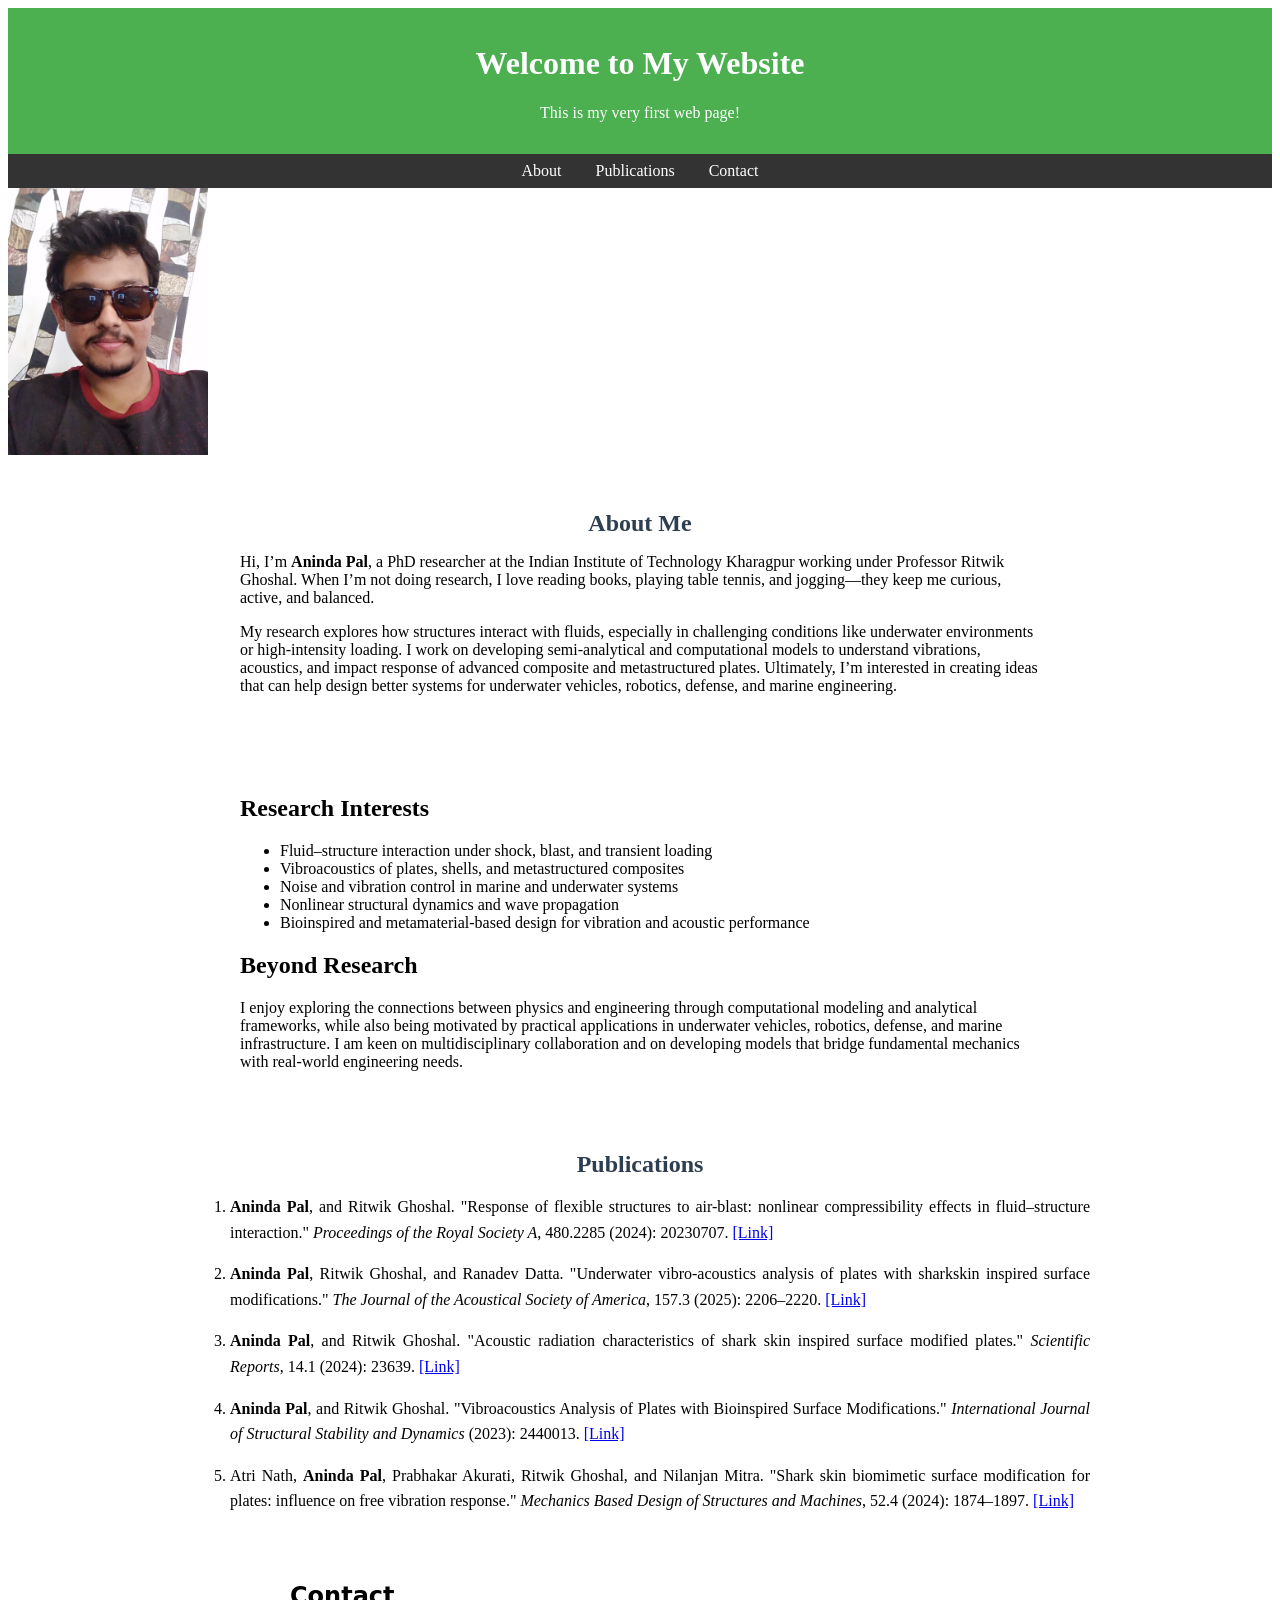
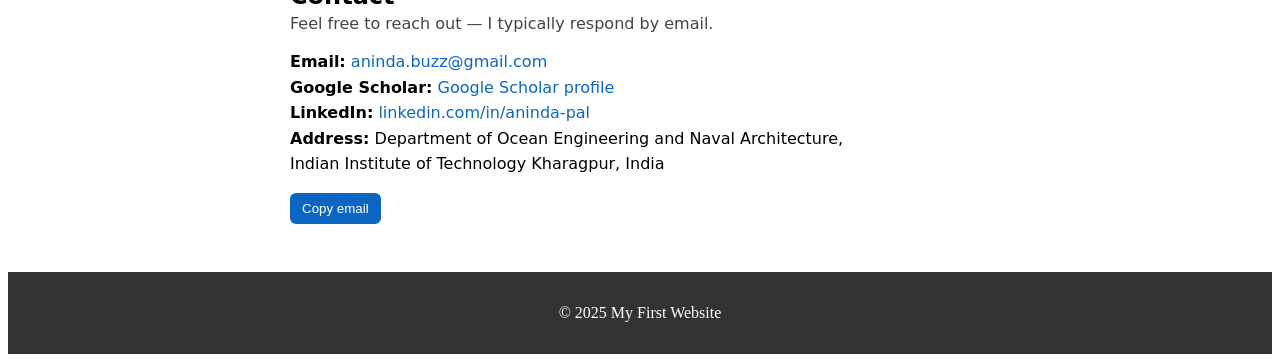
==== index.html @ ab212b3a "Add files via upload" ====
<!DOCTYPE html>
<html lang="en">
<head>
  <meta charset="UTF-8">
  <meta name="viewport" content="width=device-width, initial-scale=1.0">
  <title>My First Website</title>
  <link rel="stylesheet" href="style.css">
</head>
<body>
  <header>
    <h1>Welcome to My Website</h1>
    <p>This is my very first web page!</p>
  </header>

  <nav>
    <a href="#about">About</a>
    <a href="#publications">Publications</a>
    <a href="#contact">Contact</a>
  </nav>

<img src="me.jpg" alt="My Photo" width="200">


  <section id="about">
  <h2>About Me</h2>
  <p>
    Hi, I’m <strong>Aninda Pal</strong>, a PhD researcher at the Indian Institute of Technology 
    Kharagpur working under Professor Ritwik Ghoshal. When I’m not doing research, I love reading books, 
    playing table tennis, and jogging—they keep me curious, active, and balanced.
  </p>
  <p>
    My research explores how structures interact with fluids, especially in challenging conditions like 
    underwater environments or high-intensity loading. I work on developing semi-analytical and 
    computational models to understand vibrations, acoustics, and impact response of advanced composite 
    and metastructured plates. Ultimately, I’m interested in creating ideas that can help design better 
    systems for underwater vehicles, robotics, defense, and marine engineering.
  </p>
</section>

  <section id="research">
  <h2>Research Interests</h2>
  <ul>
    <li>Fluid–structure interaction under shock, blast, and transient loading</li>
    <li>Vibroacoustics of plates, shells, and metastructured composites</li>
    <li>Noise and vibration control in marine and underwater systems</li>
    <li>Nonlinear structural dynamics and wave propagation</li>
    <li>Bioinspired and metamaterial-based design for vibration and acoustic performance</li>
  </ul>

  <h2>Beyond Research</h2>
  <p>
    I enjoy exploring the connections between physics and engineering through computational modeling 
    and analytical frameworks, while also being motivated by practical applications in underwater 
    vehicles, robotics, defense, and marine infrastructure. I am keen on multidisciplinary collaboration 
    and on developing models that bridge fundamental mechanics with real-world engineering needs.
  </p>
</section>


<section id="publications">
  <h2>Publications</h2>
  <ol>
    <li>
      <b>Aninda Pal</b>, and Ritwik Ghoshal. 
      "Response of flexible structures to air-blast: nonlinear compressibility effects in fluid–structure interaction." 
      <i>Proceedings of the Royal Society A</i>, 480.2285 (2024): 20230707. 
      <a href="https://royalsocietypublishing.org/doi/abs/10.1098/rspa.2023.0707" target="_blank">[Link]</a>
    </li>
    <li>
      <b>Aninda Pal</b>, Ritwik Ghoshal, and Ranadev Datta. 
      "Underwater vibro-acoustics analysis of plates with sharkskin inspired surface modifications." 
      <i>The Journal of the Acoustical Society of America</i>, 157.3 (2025): 2206–2220. 
      <a href="https://pubs.aip.org/asa/jasa/article/157/3/2206/3341035" target="_blank">[Link]</a>
    </li>
    <li>
      <b>Aninda Pal</b>, and Ritwik Ghoshal. 
      "Acoustic radiation characteristics of shark skin inspired surface modified plates." 
      <i>Scientific Reports</i>, 14.1 (2024): 23639. 
      <a href="https://www.nature.com/articles/s41598-024-72489-7" target="_blank">[Link]</a>
    </li>
    <li>
      <b>Aninda Pal</b>, and Ritwik Ghoshal. 
      "Vibroacoustics Analysis of Plates with Bioinspired Surface Modifications." 
      <i>International Journal of Structural Stability and Dynamics</i> (2023): 2440013. 
      <a href="https://www.worldscientific.com/doi/abs/10.1142/S0219455424400133" target="_blank">[Link]</a>
    </li>
    <li>
      Atri Nath, <b>Aninda Pal</b>, Prabhakar Akurati, Ritwik Ghoshal, and Nilanjan Mitra. 
      "Shark skin biomimetic surface modification for plates: influence on free vibration response." 
      <i>Mechanics Based Design of Structures and Machines</i>, 52.4 (2024): 1874–1897. 
      <a href="https://www.tandfonline.com/doi/full/10.1080/15397734.2022.2163255" target="_blank">[Link]</a>
    </li>
  </ol>
</section>


  <!-- Contact section for your website -->
<section id="contact" aria-labelledby="contact-heading" style="font-family:system-ui, -apple-system, 'Segoe UI', Roboto, 'Helvetica Neue', Arial; max-width:700px; margin:1.5rem auto; padding:1rem;">
  <h2 id="contact-heading" style="margin-bottom:0.25rem;">Contact</h2>
  <p style="margin-top:0; color:#444;">
    Feel free to reach out — I typically respond by email.
  </p>

  <ul style="list-style:none; padding:0; margin:1rem 0; line-height:1.6;">
    <li>
      <strong>Email:</strong>
      <a href="mailto:aninda.buzz@gmail.com" style="color:#0b66c3; text-decoration:none;">aninda.buzz@gmail.com</a>
    </li>

    <li>
      <strong>Google Scholar:</strong>
      <!-- Replace the href below with your actual Google Scholar profile URL -->
      <a href="https://scholar.google.com/citations?user=bYZlbV4AAAAJ&hl=en&oi=ao" target="_blank" rel="noopener" style="color:#0b66c3; text-decoration:none;">Google Scholar profile</a>
    </li>

    <li>
      <strong>LinkedIn:</strong>
      <!-- Replace the href below with your actual LinkedIn URL -->
      <a href="https://www.linkedin.com/in/aninda-pal" target="_blank" rel="noopener" style="color:#0b66c3; text-decoration:none;">linkedin.com/in/aninda-pal</a>
    </li>

    <li>
      <strong>Address:</strong>
      <address style="display:inline; font-style:normal;">
        Department of Ocean Engineering and Naval Architecture, <br />
        Indian Institute of Technology Kharagpur, India
      </address>
    </li>
  </ul>

  <!-- Optional: small copy-to-clipboard button for email -->
  <div style="margin-top:0.5rem;">
    <button id="copy-email" type="button" style="background:#0b66c3; color:#fff; border:none; padding:0.5rem 0.75rem; border-radius:6px; cursor:pointer;">
      Copy email
    </button>
    <span id="copy-msg" style="margin-left:0.6rem; color:#2d7a2d; display:none;">Copied!</span>
  </div>

  <script>
    // Simple copy-to-clipboard for the email button
    (function() {
      const btn = document.getElementById('copy-email');
      const msg = document.getElementById('copy-msg');
      btn.addEventListener('click', function() {
        navigator.clipboard.writeText('anindapal@iitkgp.ac.in').then(function() {
          msg.style.display = 'inline';
          setTimeout(() => msg.style.display = 'none', 1500);
        }, function() {
          // fallback: select mailto link
          alert('Copy failed — please select and copy the email address manually.');
        });
      });
    })();
  </script>
</section>





  <footer>
    <p>&copy; 2025 My First Website</p>
  </footer>
</body>
</html>
---- style.css ----
<style>
    body {
      font-family: Arial, sans-serif;
      margin: 0;
      padding: 0;
      background: #f4f4f9;
      color: #333;
      line-height: 1.6;
    }

    header {
      background: #4CAF50;
      color: white;
      padding: 1rem;
      text-align: center;
    }

    nav {
      margin: 0;
      padding: 0.5rem;
      text-align: center;
      background: #333;
    }

    nav a {
      color: white;
      text-decoration: none;
      margin: 0 15px;
    }

    nav a:hover {
      text-decoration: underline;
    }

    section {
      padding: 2rem;
      max-width: 800px;
      margin: auto;
    }

    footer {
      text-align: center;
      padding: 1rem;
      background: #333;
      color: white;
      margin-top: 2rem;
    }

    #publications {
      max-width: 900px;
      margin: 2rem auto;
      padding: 0 1rem;
    }
    
    #publications h2 {
      text-align: center;
      margin-bottom: 1rem;
      color: #2c3e50;
    }
    
    #publications ol {
      line-height: 1.6;
    }
    
    #publications li {
      margin-bottom: 1rem;
      text-align: justify;
    }
    
    /* About Me two-column layout */
.about-container {
  display: flex;
  flex-wrap: wrap;       /* allows stacking on small screens */
  gap: 2rem;             /* space between columns */
  align-items: flex-start;
  max-width: 900px;
  margin: 2rem auto;
  padding: 0 1rem;
}

.about-photo img {
  border-radius: 10px;
  max-width: 100%;
  height: auto;
}

.about-text {
  flex: 1;               /* takes remaining space */
  min-width: 250px;      /* prevents text from being too narrow */
  line-height: 1.7;
  text-align: justify;   /* makes paragraphs neat */
}

#about h2 {
  text-align: center;
  margin-bottom: 1rem;
  color: #2c3e50;
}


  </style>
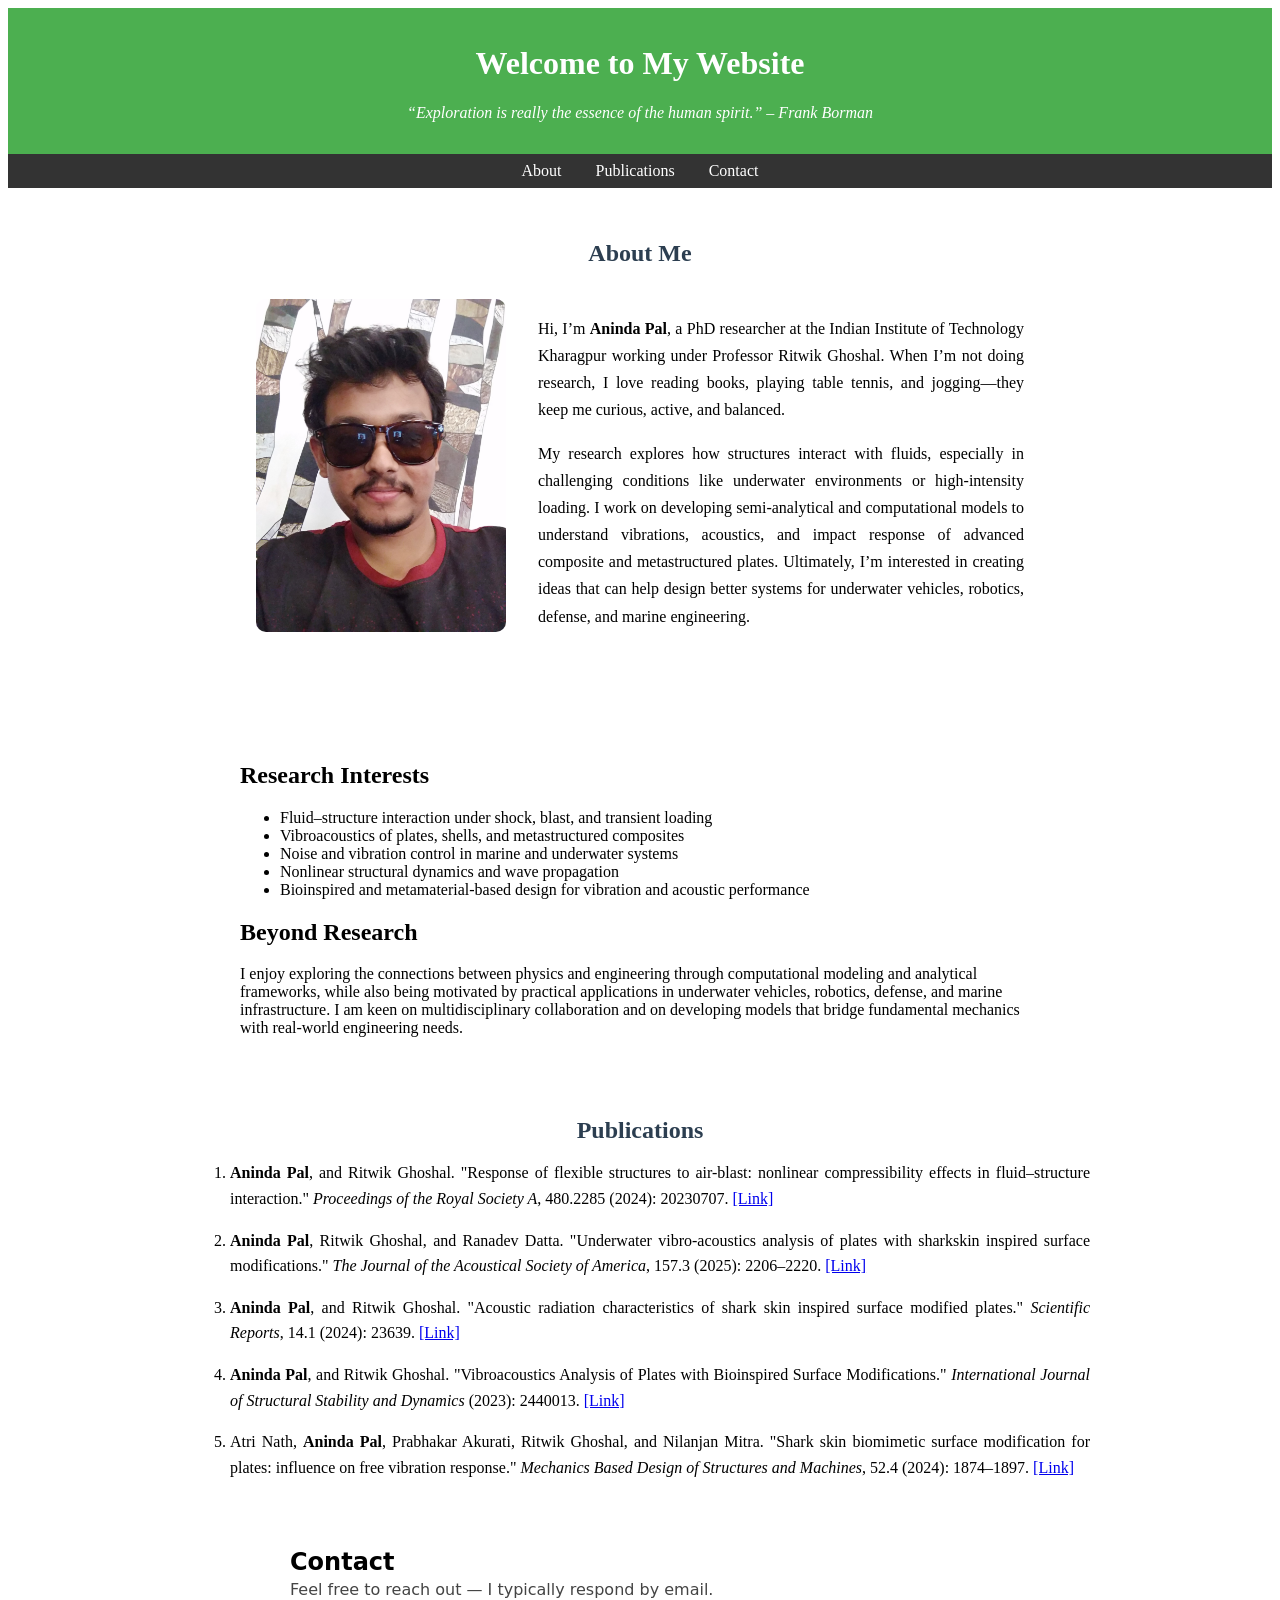
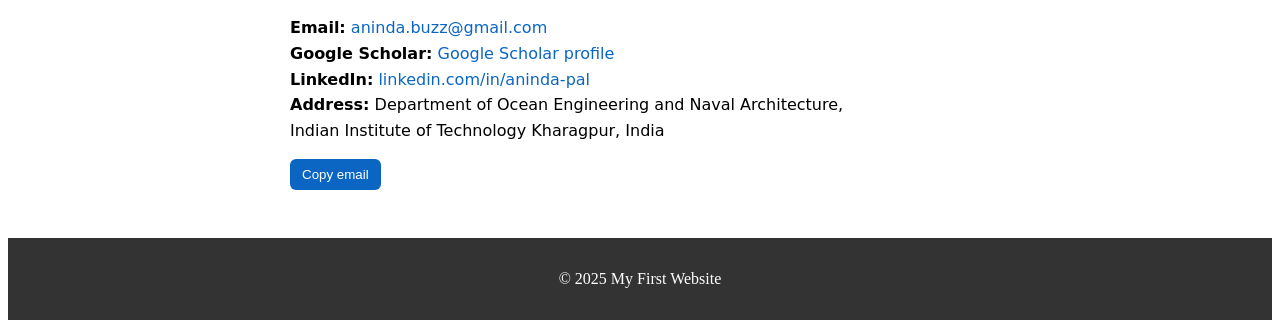
==== commit dec63a8f: "Update index.html" ====
--- a/index.html
+++ b/index.html
@@ -7,10 +7,10 @@
   <link rel="stylesheet" href="style.css">
 </head>
 <body>
-  <header>
-    <h1>Welcome to My Website</h1>
-    <p>This is my very first web page!</p>
-  </header>
+<header>
+  <h1>Welcome to My Website</h1>
+  <p><em>“Exploration is really the essence of the human spirit.” – Frank Borman</em></p>
+</header>
 
   <nav>
     <a href="#about">About</a>
@@ -18,23 +18,30 @@
     <a href="#contact">Contact</a>
   </nav>
 
-<img src="me.jpg" alt="My Photo" width="200">
+<section id="about">
+  <h2>About Me</h2>
+  <div class="about-container">
+    <!-- Left column: photo -->
+    <div class="about-photo">
+      <img src="me.jpg" alt="Aninda Pal" width="250">
+    </div>
 
-
-  <section id="about">
-  <h2>About Me</h2>
-  <p>
-    Hi, I’m <strong>Aninda Pal</strong>, a PhD researcher at the Indian Institute of Technology 
-    Kharagpur working under Professor Ritwik Ghoshal. When I’m not doing research, I love reading books, 
-    playing table tennis, and jogging—they keep me curious, active, and balanced.
-  </p>
-  <p>
-    My research explores how structures interact with fluids, especially in challenging conditions like 
-    underwater environments or high-intensity loading. I work on developing semi-analytical and 
-    computational models to understand vibrations, acoustics, and impact response of advanced composite 
-    and metastructured plates. Ultimately, I’m interested in creating ideas that can help design better 
-    systems for underwater vehicles, robotics, defense, and marine engineering.
-  </p>
+    <!-- Right column: text -->
+    <div class="about-text">
+      <p>
+        Hi, I’m <strong>Aninda Pal</strong>, a PhD researcher at the Indian Institute of Technology 
+        Kharagpur working under Professor Ritwik Ghoshal. When I’m not doing research, I love reading books, 
+        playing table tennis, and jogging—they keep me curious, active, and balanced.
+      </p>
+      <p>
+        My research explores how structures interact with fluids, especially in challenging conditions like 
+        underwater environments or high-intensity loading. I work on developing semi-analytical and 
+        computational models to understand vibrations, acoustics, and impact response of advanced composite 
+        and metastructured plates. Ultimately, I’m interested in creating ideas that can help design better 
+        systems for underwater vehicles, robotics, defense, and marine engineering.
+      </p>
+    </div>
+  </div>
 </section>
 
   <section id="research">
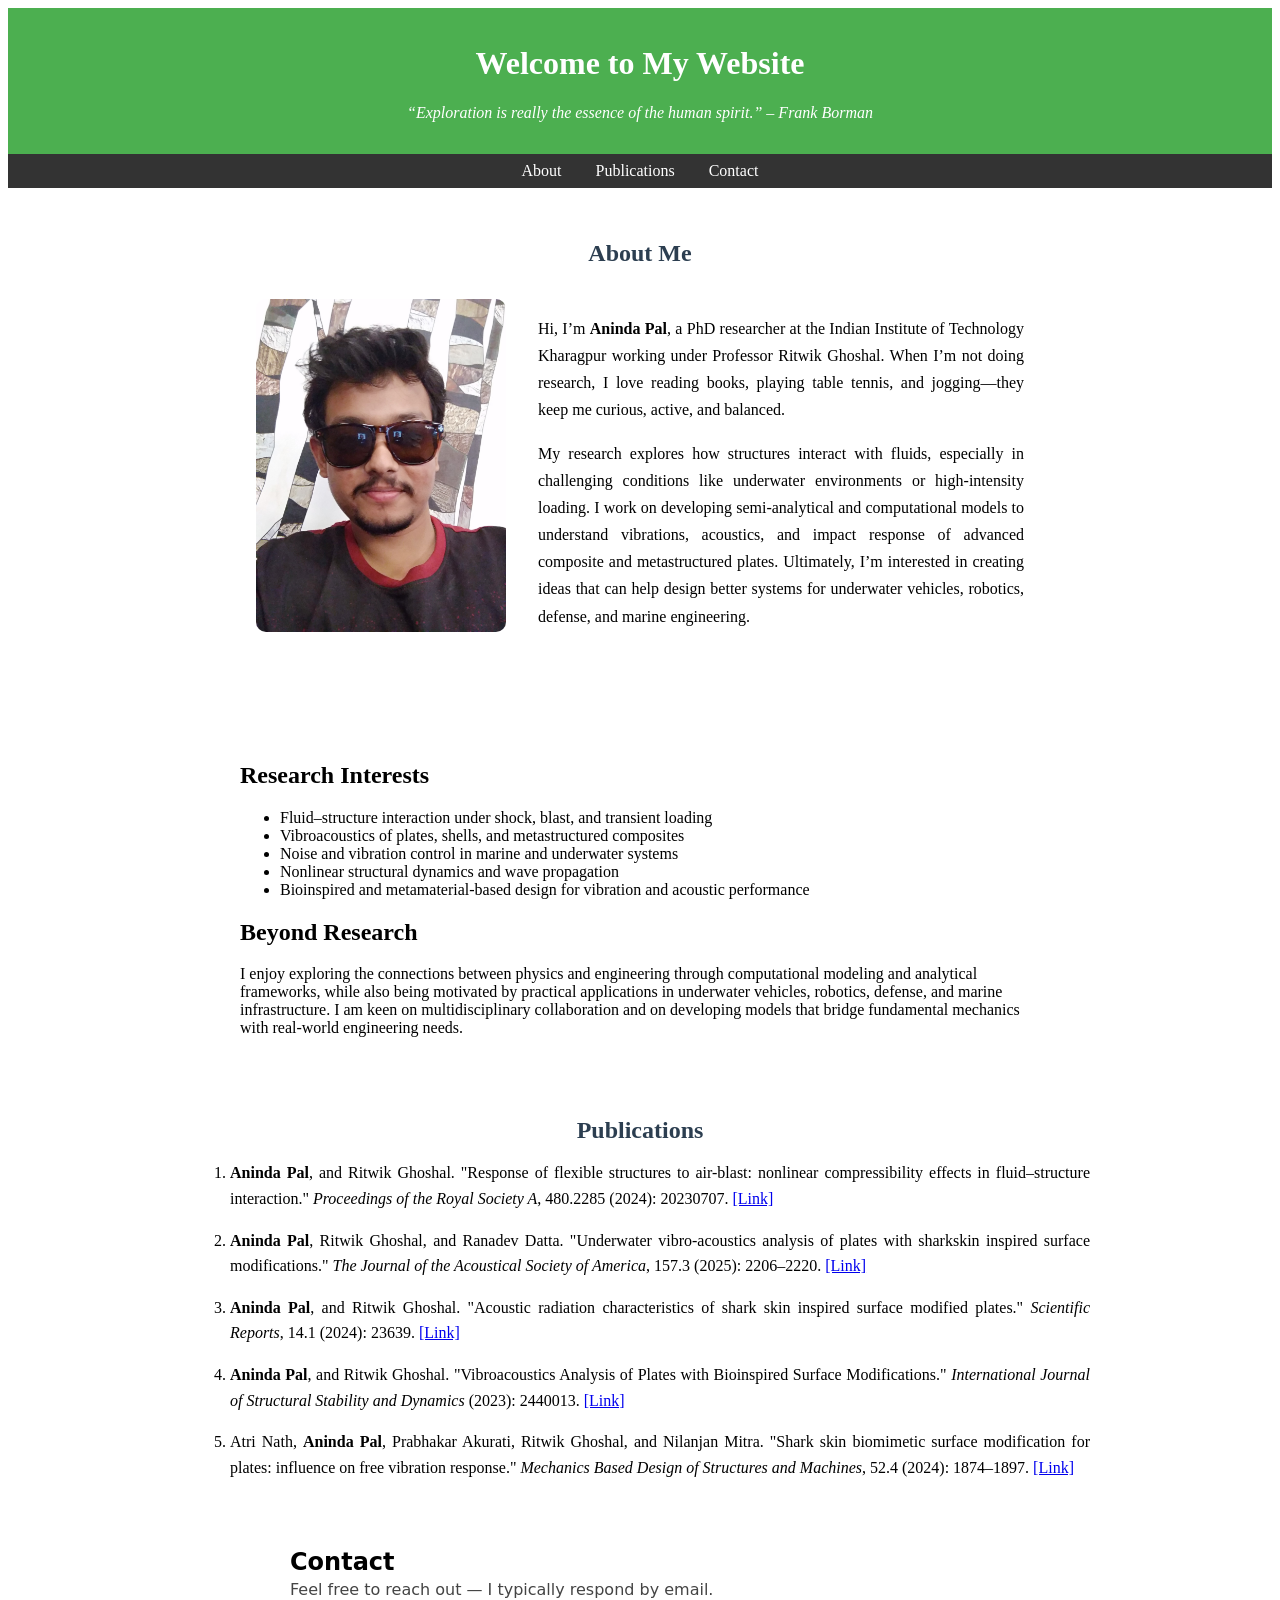
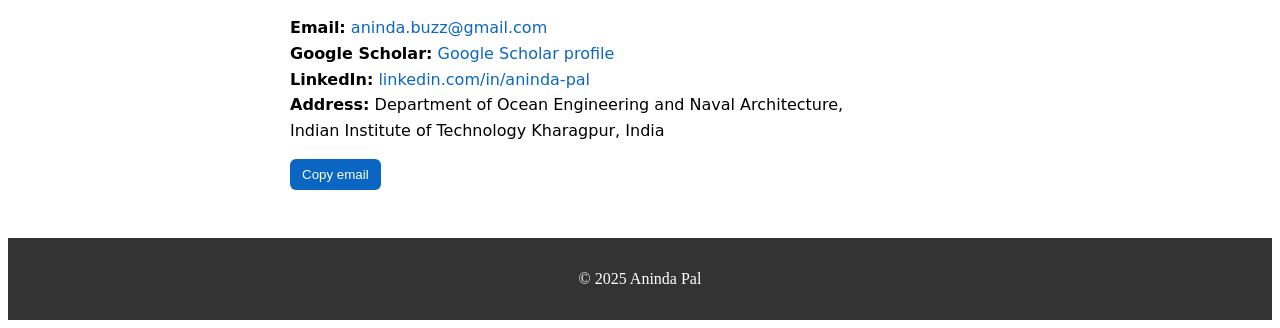
==== commit 8a376a1c: "Update index.html" ====
--- a/index.html
+++ b/index.html
@@ -166,7 +166,8 @@
 
 
   <footer>
-    <p>&copy; 2025 My First Website</p>
+    <p>&copy; 2025 Aninda Pal</p>
   </footer>
 </body>
 </html>
+
